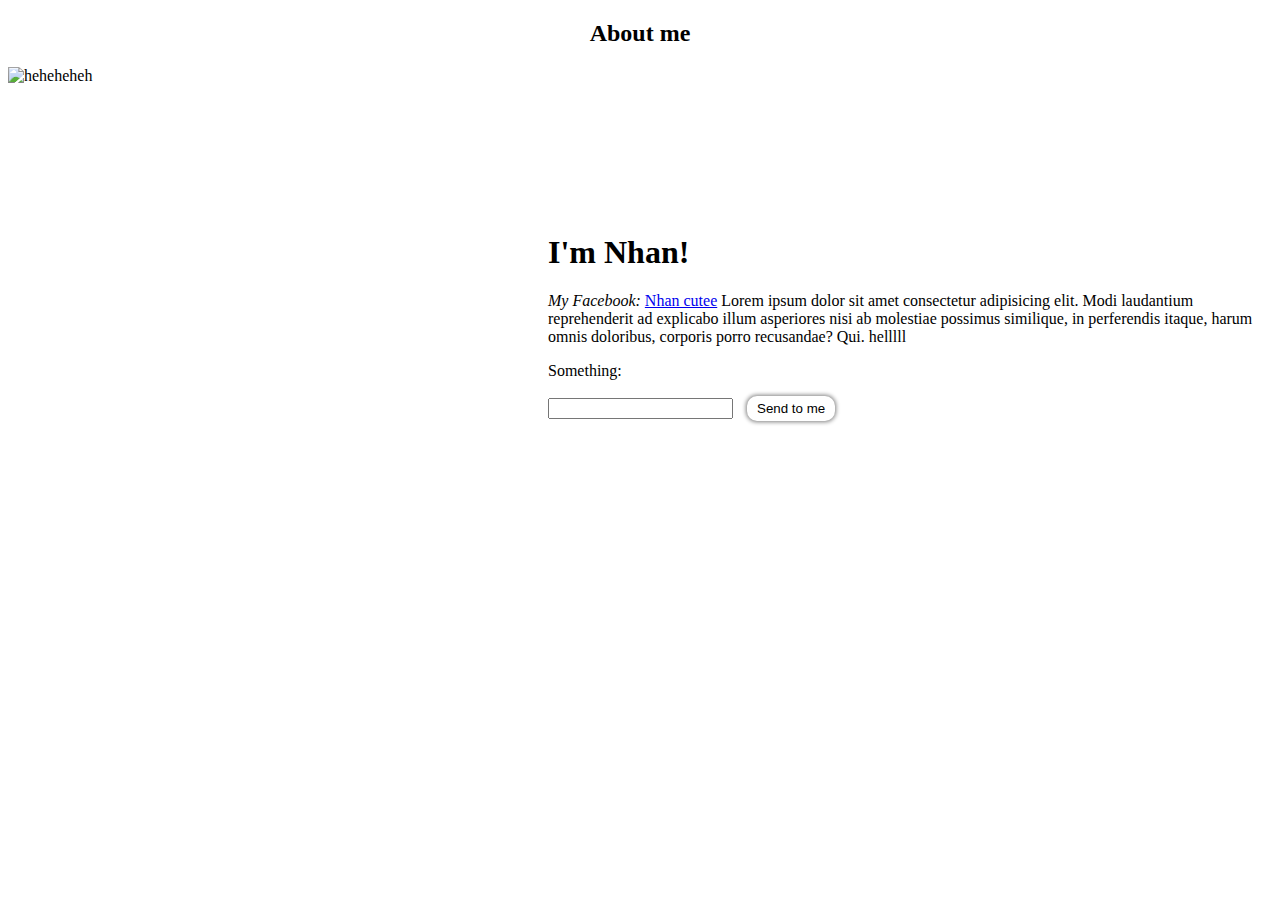
==== index.html @ 05fbd14b "first commit" ====
<!DOCTYPE html>
<html lang="en">
<head>
    <meta charset="UTF-8">
    <meta name="viewport" content="width=device-width, initial-scale=1.0">
    <title>Document</title>
    <style>
        .title {
            text-align: center;
        }
        .content {
            display: flex;
            gap: 40px;
            align-items: center;
        }
        button {
            background-color: white;
            padding: 5px 10px;
            border: none;
            border-radius: 10px;
            box-shadow: 0px 0px 4px 1px gray ;
            margin-left: 10px;
            cursor: pointer;
        }
    </style>
</head>
<body>
    <div class="main-container">
        <div class="title">
            <h2>About me</h2>
        </div>
        <div class="content">
            <img src="https://scontent.fhan5-8.fna.fbcdn.net/v/t39.30808-6/359769371_1313465892581025_7630482997321218589_n.jpg?_nc_cat=106&ccb=1-7&_nc_sid=9c7eae&_nc_eui2=AeEpBKwzTGVPxu0BwrzxgStafT6-QUHpGlR9Pr5BQekaVMZffx6DTDBImzhfWgnTqVYornfUPvzVVXPq96H23Pcp&_nc_ohc=OY7wdobzAY0AX-63ZkP&_nc_ht=scontent.fhan5-8.fna&oh=00_AfACEOIOy3WwLLM5OF-fsoyf7fuAvp-Hex_yQuykNOyh1w&oe=65AA9F93" width="500" height="500" alt="heheheheh">
            <div>
                <h1>I'm Nhan!</h1>
                <i>My Facebook:</i> <a href="https://www.facebook.com/nhan.phanthithanh.3192/">Nhan cutee</a>
                <span>Lorem ipsum dolor sit amet consectetur adipisicing elit. Modi laudantium reprehenderit ad explicabo illum asperiores nisi ab molestiae possimus similique, in perferendis itaque, harum omnis doloribus, corporis porro recusandae? Qui.</span>
                <span>helllll</span>
                <p>Something: </p>
                <input type="text">
                <button>Send to me</button>
                <br>
            </div>
        </div>
    </div>
    
</body>
</html>
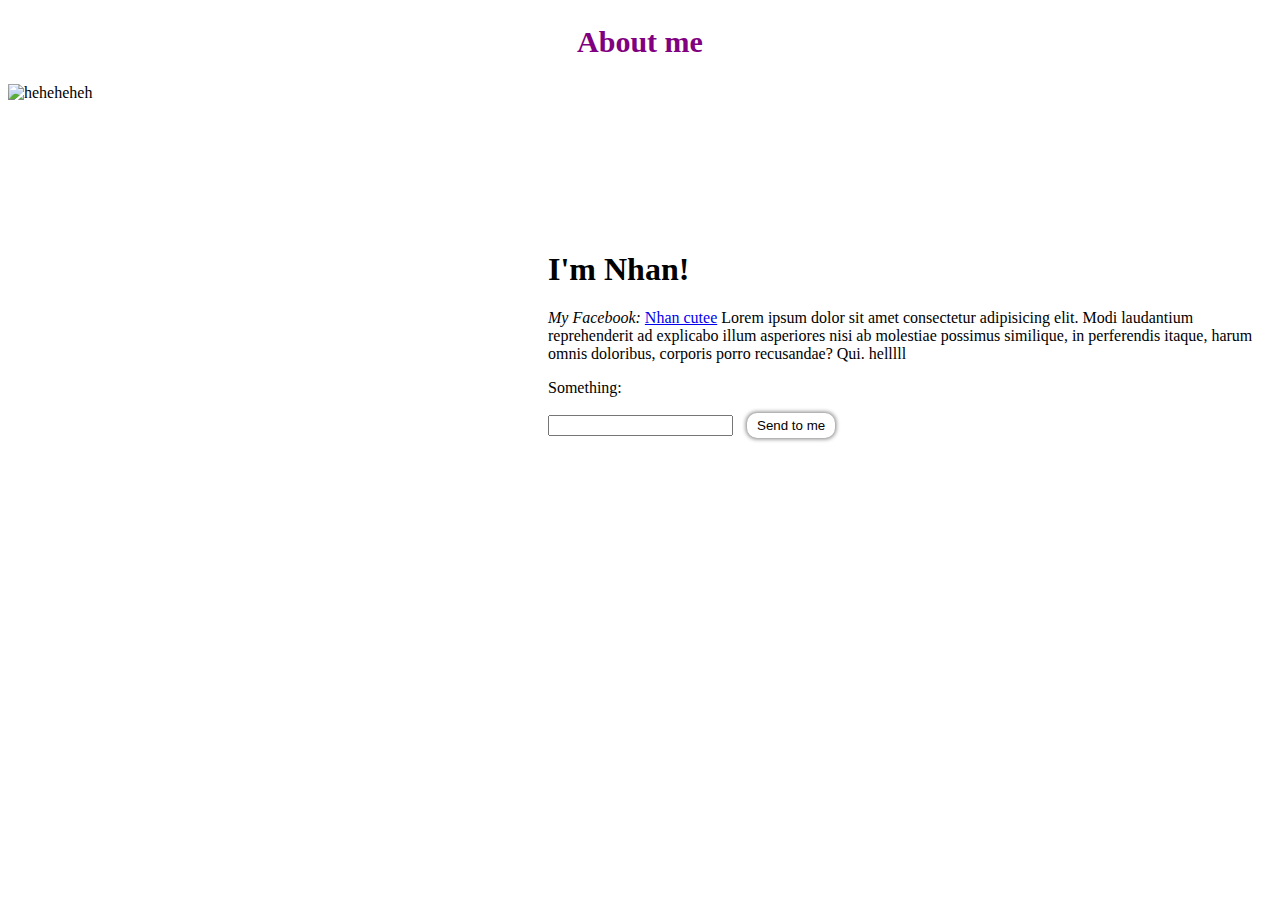
==== commit 420823fb: "second changes" ====
--- a/index.html
+++ b/index.html
@@ -3,8 +3,15 @@
 <head>
     <meta charset="UTF-8">
     <meta name="viewport" content="width=device-width, initial-scale=1.0">
+    <link rel="preconnect" href="https://fonts.googleapis.com">
+    <link rel="preconnect" href="https://fonts.gstatic.com" crossorigin>
+    <link href="https://fonts.googleapis.com/css2?family=Roboto:ital,wght@0,100;0,300;0,400;0,500;0,700;0,900;1,100;1,300;1,400;1,500;1,700;1,900&display=swap" rel="stylesheet">
     <title>Document</title>
     <style>
+        * {
+            /* font-family:'Franklin Gothic Medium', 'Arial Narrow', Arial, sans-serif */
+            /* font-variant:normal */
+        }
         .title {
             text-align: center;
         }
@@ -26,8 +33,8 @@
 </head>
 <body>
     <div class="main-container">
-        <div class="title">
-            <h2>About me</h2>
+        <div style="color: rgb(225, 171, 180);" class="title">
+            <h2 style="color: purple; font-size: 30px; ">About me</h2>
         </div>
         <div class="content">
             <img src="https://scontent.fhan5-8.fna.fbcdn.net/v/t39.30808-6/359769371_1313465892581025_7630482997321218589_n.jpg?_nc_cat=106&ccb=1-7&_nc_sid=9c7eae&_nc_eui2=AeEpBKwzTGVPxu0BwrzxgStafT6-QUHpGlR9Pr5BQekaVMZffx6DTDBImzhfWgnTqVYornfUPvzVVXPq96H23Pcp&_nc_ohc=OY7wdobzAY0AX-63ZkP&_nc_ht=scontent.fhan5-8.fna&oh=00_AfACEOIOy3WwLLM5OF-fsoyf7fuAvp-Hex_yQuykNOyh1w&oe=65AA9F93" width="500" height="500" alt="heheheheh">
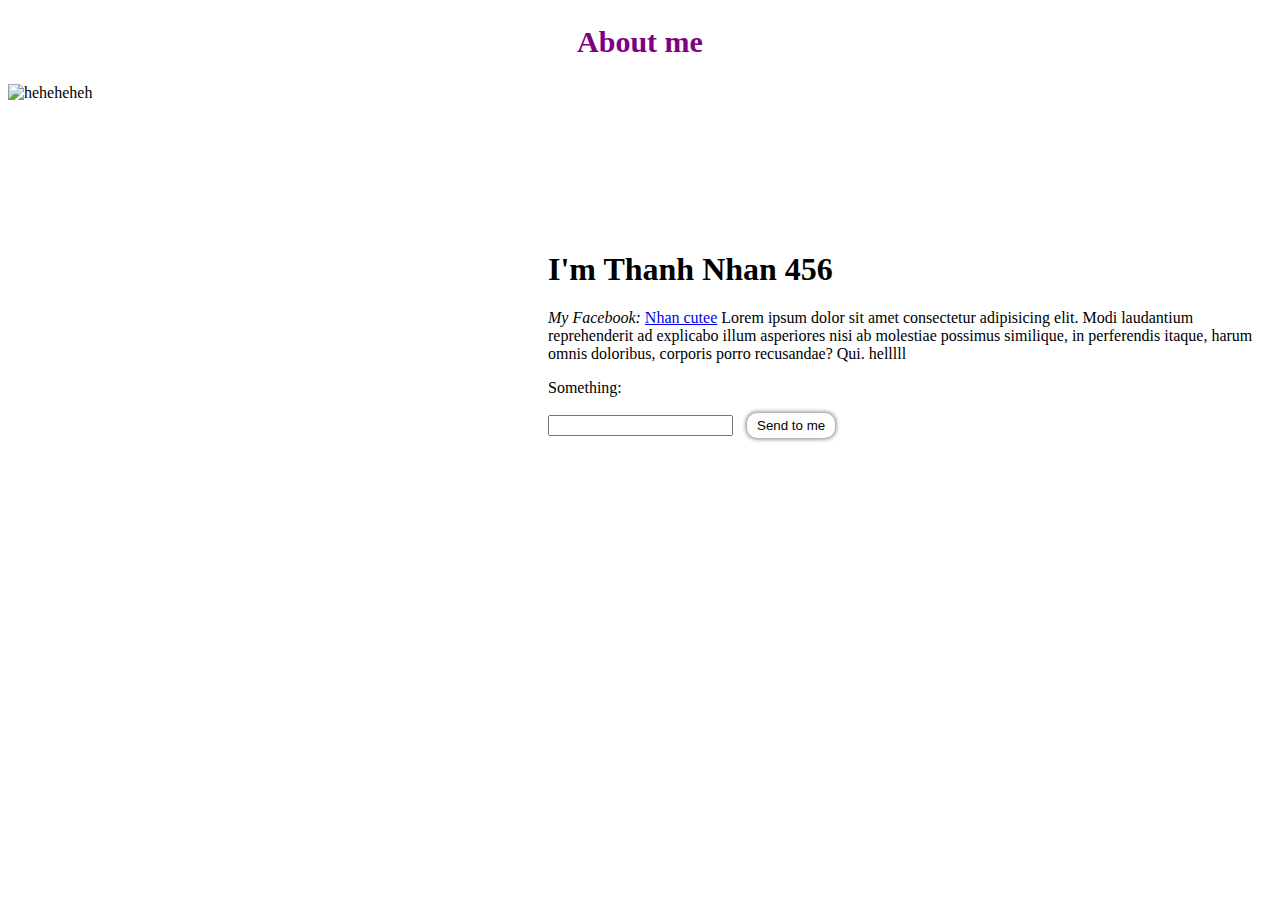
==== commit 5c05fb7d: "Update index.html" ====
--- a/index.html
+++ b/index.html
@@ -39,7 +39,7 @@
         <div class="content">
             <img src="https://scontent.fhan5-8.fna.fbcdn.net/v/t39.30808-6/359769371_1313465892581025_7630482997321218589_n.jpg?_nc_cat=106&ccb=1-7&_nc_sid=9c7eae&_nc_eui2=AeEpBKwzTGVPxu0BwrzxgStafT6-QUHpGlR9Pr5BQekaVMZffx6DTDBImzhfWgnTqVYornfUPvzVVXPq96H23Pcp&_nc_ohc=OY7wdobzAY0AX-63ZkP&_nc_ht=scontent.fhan5-8.fna&oh=00_AfACEOIOy3WwLLM5OF-fsoyf7fuAvp-Hex_yQuykNOyh1w&oe=65AA9F93" width="500" height="500" alt="heheheheh">
             <div>
-                <h1>I'm Nhan!</h1>
+                <h1>I'm Thanh Nhan 456</h1>
                 <i>My Facebook:</i> <a href="https://www.facebook.com/nhan.phanthithanh.3192/">Nhan cutee</a>
                 <span>Lorem ipsum dolor sit amet consectetur adipisicing elit. Modi laudantium reprehenderit ad explicabo illum asperiores nisi ab molestiae possimus similique, in perferendis itaque, harum omnis doloribus, corporis porro recusandae? Qui.</span>
                 <span>helllll</span>
@@ -52,4 +52,4 @@
     </div>
     
 </body>
-</html>+</html>
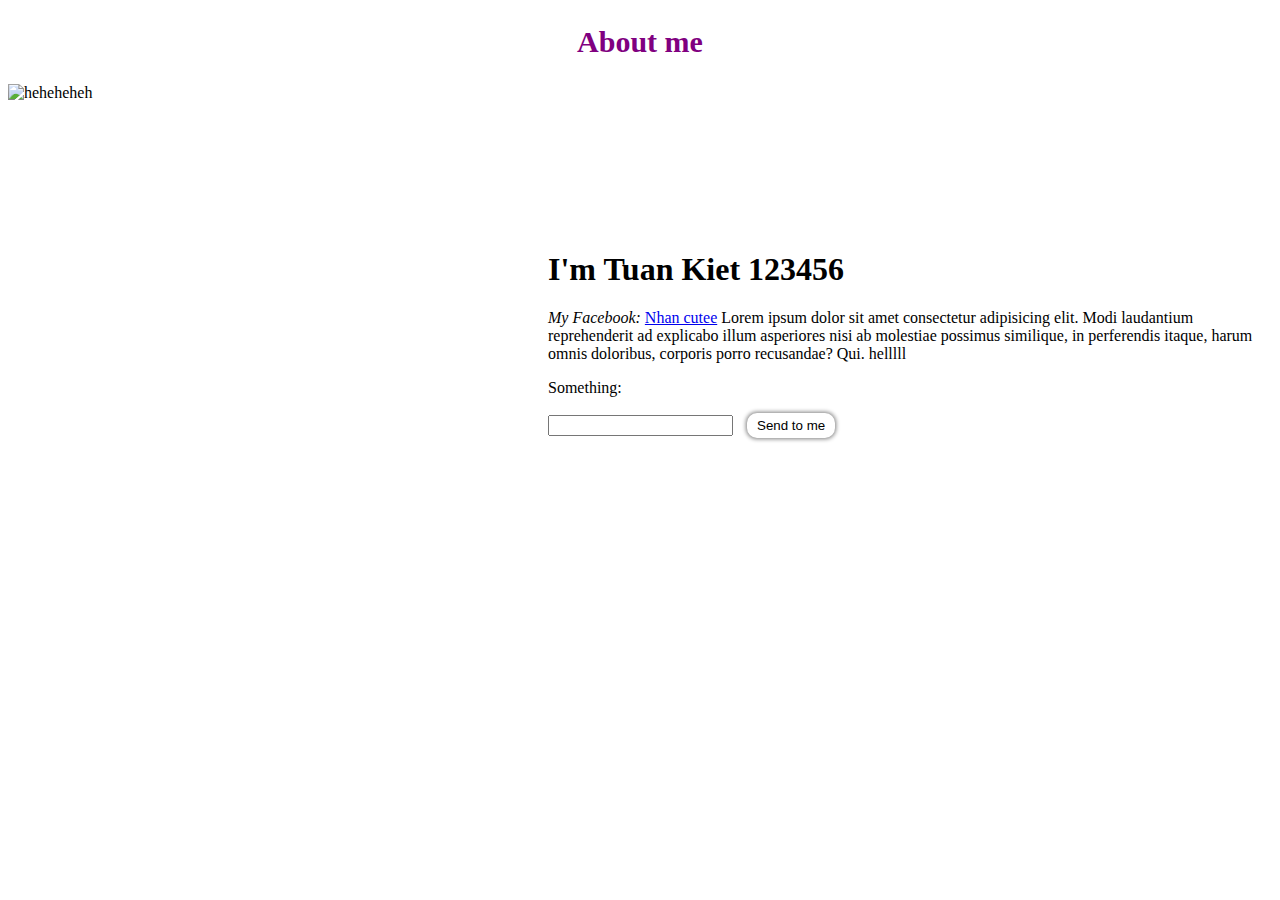
==== commit f0ed629d: "new update" ====
--- a/index.html
+++ b/index.html
@@ -39,7 +39,7 @@
         <div class="content">
             <img src="https://scontent.fhan5-8.fna.fbcdn.net/v/t39.30808-6/359769371_1313465892581025_7630482997321218589_n.jpg?_nc_cat=106&ccb=1-7&_nc_sid=9c7eae&_nc_eui2=AeEpBKwzTGVPxu0BwrzxgStafT6-QUHpGlR9Pr5BQekaVMZffx6DTDBImzhfWgnTqVYornfUPvzVVXPq96H23Pcp&_nc_ohc=OY7wdobzAY0AX-63ZkP&_nc_ht=scontent.fhan5-8.fna&oh=00_AfACEOIOy3WwLLM5OF-fsoyf7fuAvp-Hex_yQuykNOyh1w&oe=65AA9F93" width="500" height="500" alt="heheheheh">
             <div>
-                <h1>I'm Thanh Nhan 456</h1>
+                <h1>I'm Tuan Kiet 123456</h1>
                 <i>My Facebook:</i> <a href="https://www.facebook.com/nhan.phanthithanh.3192/">Nhan cutee</a>
                 <span>Lorem ipsum dolor sit amet consectetur adipisicing elit. Modi laudantium reprehenderit ad explicabo illum asperiores nisi ab molestiae possimus similique, in perferendis itaque, harum omnis doloribus, corporis porro recusandae? Qui.</span>
                 <span>helllll</span>
@@ -52,4 +52,4 @@
     </div>
     
 </body>
-</html>
+</html>